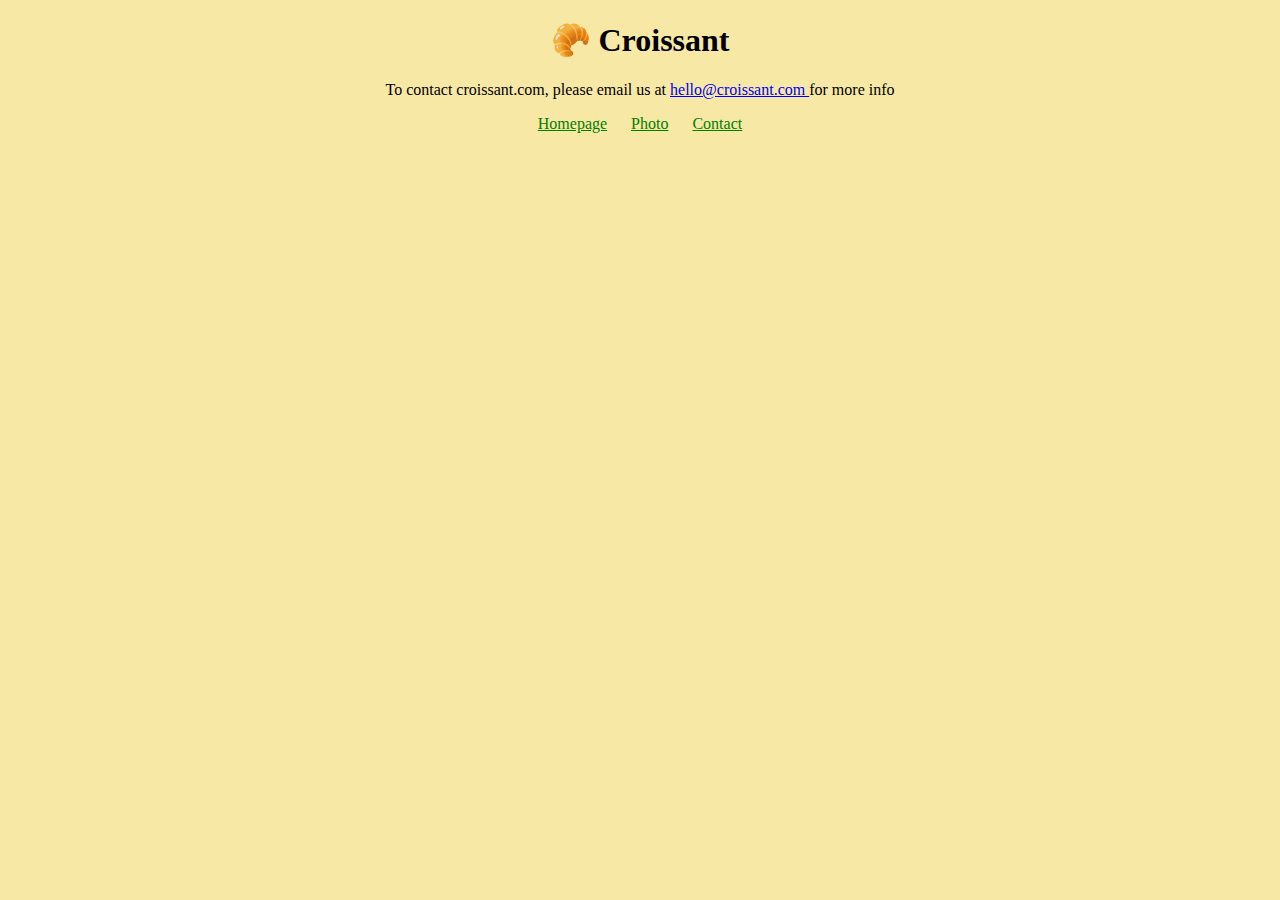
==== contact.html @ 6c125b5b "content of site" ====
<!DOCTYPE html>
<html lang="en">
  <head>
    <meta charset="UTF-8" />
    <meta http-equiv="X-UA-Compatible" content="IE=edge" />
    <meta name="viewport" content="width=device-width, initial-scale=1.0" />
    <title>The best croissant in New York</title>
    <link rel="stylesheet" href="src/styles.css" />
  </head>
  <body>
    <h1>🥐 Croissant</h1>
    <p>
      To contact croissant.com, please email us at
      <a href="mailto:hello@croissant.com" title="contact us by email">
        hello@croissant.com
      </a>
      for more info
    </p>
    <footer>
      <a href="/">Homepage</a>
      <a href="/photo.html">Photo</a>
      <a href="/contact.html">Contact</a>
    </footer>
  </body>
</html>
---- src/styles.css ----
body {
  background: #f8e8a6;
}

h1,
p,
footer {
  text-align: center;
}

footer a {
  margin: 0 10px;
  color: green;
}

.croissant-photo {
  max-width: 100%;
  border-radius: 10px;
  display: block;
  margin: 30px auto;
}
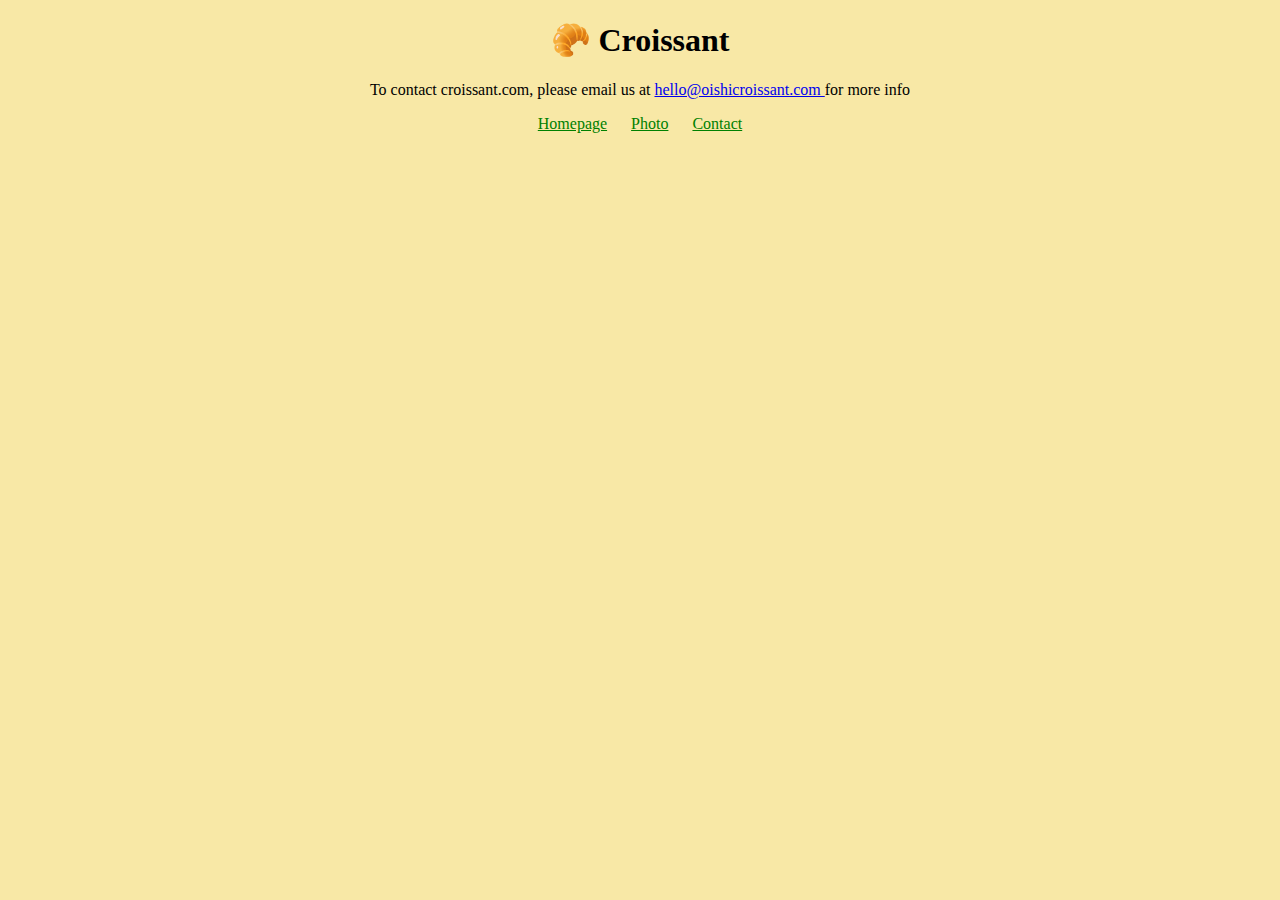
==== commit 919351a2: "Updated pages for SEO" ====
--- a/contact.html
+++ b/contact.html
@@ -4,7 +4,11 @@
     <meta charset="UTF-8" />
     <meta http-equiv="X-UA-Compatible" content="IE=edge" />
     <meta name="viewport" content="width=device-width, initial-scale=1.0" />
-    <title>The best croissant in New York</title>
+    <title>Tasty Croissants in the Japan - Oishicroissant.com</title>
+    <meta
+      name="description"
+      content="Contact Oishicroissant.com to learn more about our tasty croissants"
+    />
     <link rel="stylesheet" href="src/styles.css" />
   </head>
   <body>
@@ -12,14 +16,14 @@
     <p>
       To contact croissant.com, please email us at
       <a href="mailto:hello@croissant.com" title="contact us by email">
-        hello@croissant.com
+        hello@oishicroissant.com
       </a>
       for more info
     </p>
     <footer>
-      <a href="/">Homepage</a>
-      <a href="/photo.html">Photo</a>
-      <a href="/contact.html">Contact</a>
+      <a href="/" title="Home">Homepage</a>
+      <a href="/photo.html" title="Croissant Photo">Photo</a>
+      <a href="/contact.html" title="Contact OishiCroissant.com">Contact</a>
     </footer>
   </body>
 </html>
